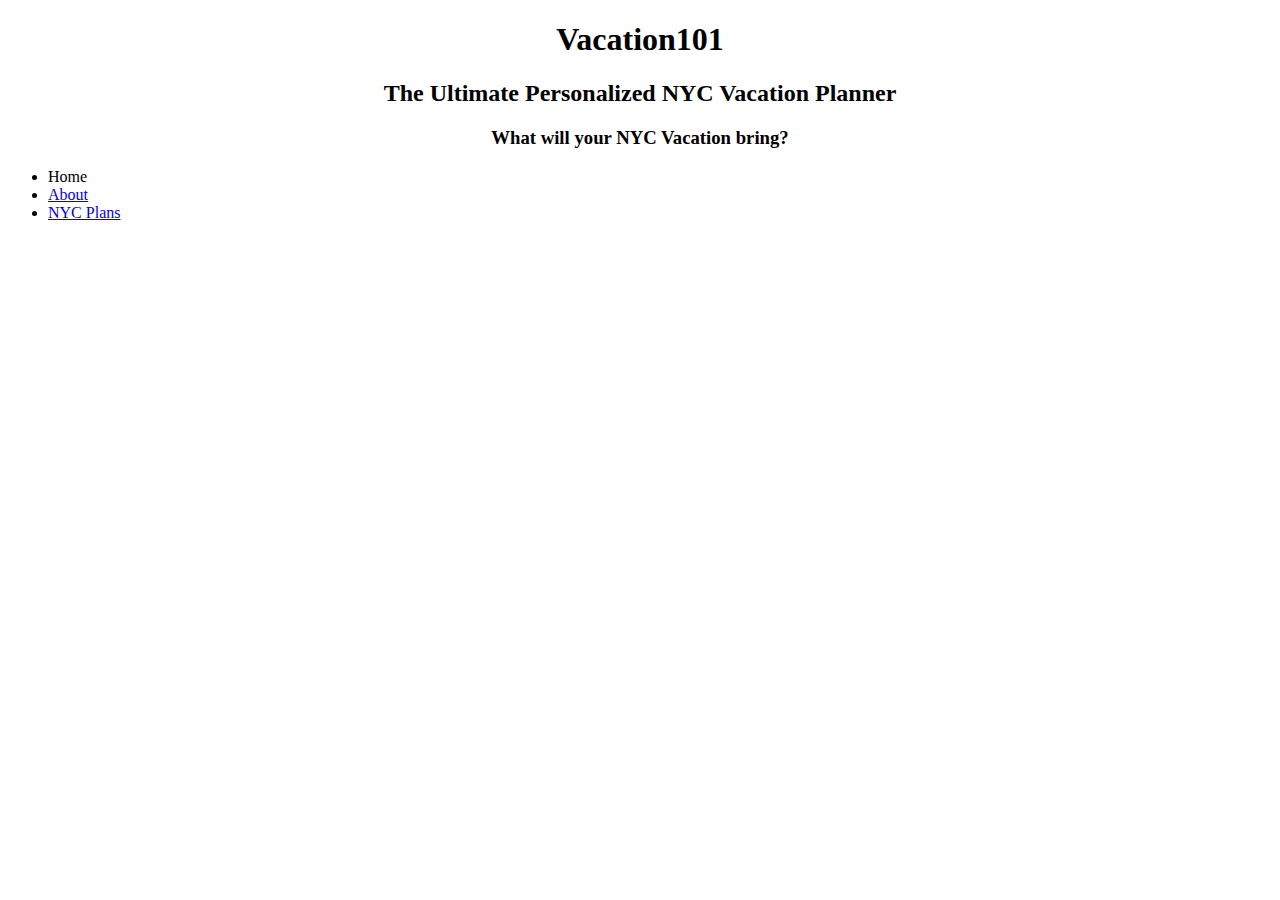
==== about.html @ 4278870c "Create about.html" ====
<!DOCTYPE html>
<html>

  <head>
    <meta charset='utf-8'>
    <meta http-equiv="X-UA-Compatible" content="chrome=1">
    <meta name="description" content="Vacation101 : The Ultimate Personalized Vacation NYC Planner ">

    <link rel="stylesheet" type="text/css" media="screen" href="stylesheets/stylesheet.css">
    <script src="main.js"></script>

    <title>Vacation101</title>
  </head>

  <body>

    <!-- HEADER -->
    
    <div id="header_wrap" class="outer">
        <header class="inner">

          <Center><h1 id="project_title">Vacation101</h1></Center>
          <Center><h2 id="project_tagline">The Ultimate Personalized NYC Vacation Planner</h2></Center>
          <Center><h3 id="project_tagline">What will your NYC Vacation bring? </h3></Center>
        </header>
    </div>
    
    
     <nav>
  <ul class ="nav">
    <li><a hrf="index.html">Home</a></li>
    <li><a href="about.html">About</a></li>
    <li><a href="tables.html">NYC Plans</a></li>
  </ul>
</nav>  
   

    <!-- MAIN CONTENT -->
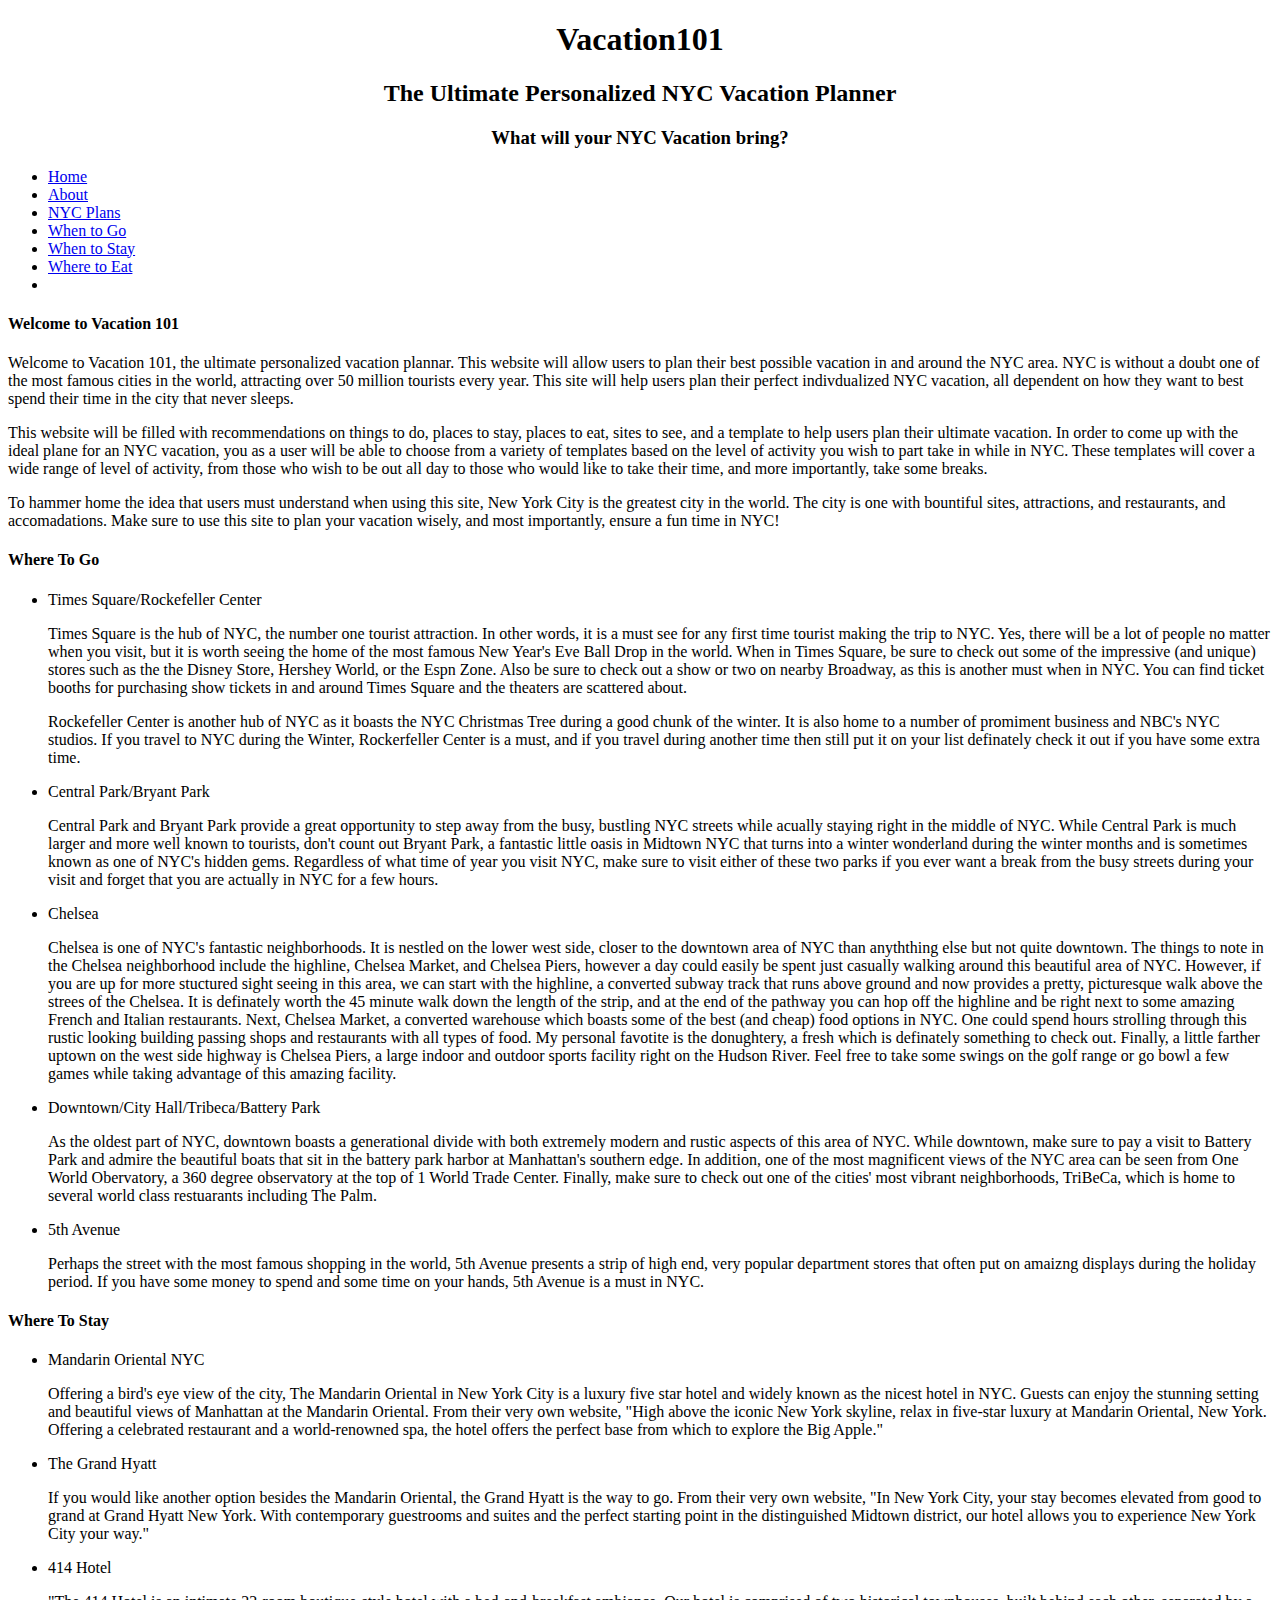
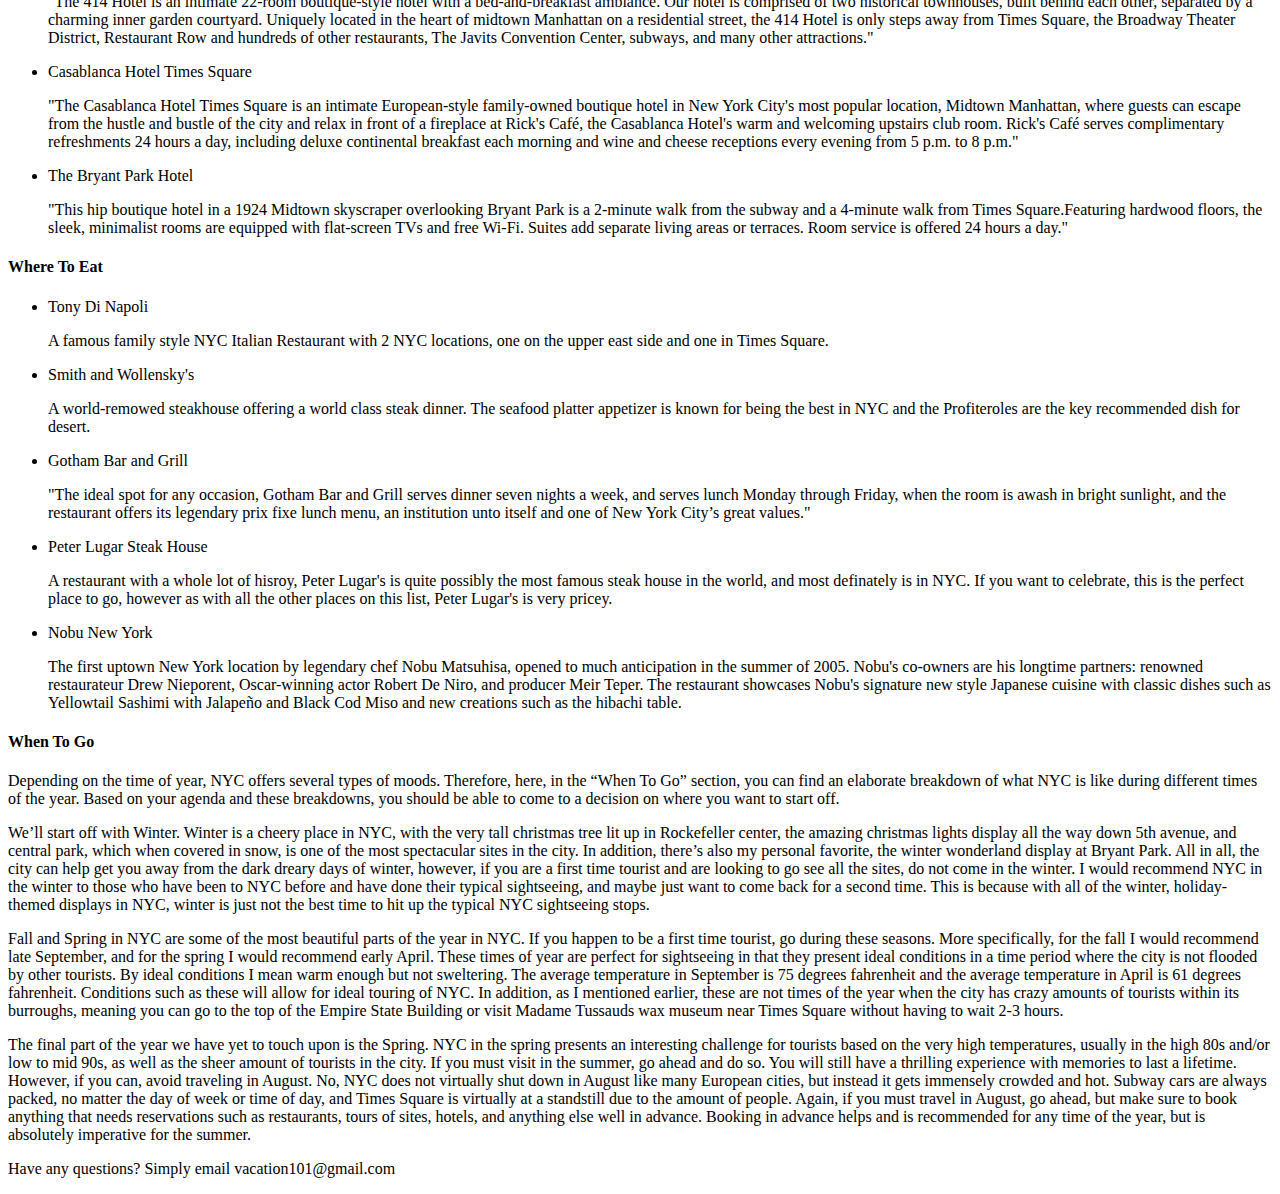
==== commit 26739467: "Update about.html" ====
--- a/about.html
+++ b/about.html
@@ -28,11 +28,87 @@
     
      <nav>
   <ul class ="nav">
-    <li><a hrf="index.html">Home</a></li>
+    <li><a href="index.html">Home</a></li>
     <li><a href="about.html">About</a></li>
     <li><a href="tables.html">NYC Plans</a></li>
+    <li><a href="when.html">When to Go</a></li>
+    <li><a href="hotels.html">When to Stay</a></li>
+    <li><a href="food.html">Where to Eat</a><li>
+    
+    
   </ul>
 </nav>  
    
 
     <!-- MAIN CONTENT -->
+    
+   <div id="main_content_wrap" class="outer">
+      <section id="main_content" class="inner">
+        <h4>
+<a id="Welcome to Vacation 101" class="anchor" href="#Welcome-To-Vacation-101" aria-hidden="true"><span aria-hidden="true" class="octicon octicon-link"></span></a>Welcome to Vacation 101</h4>
+
+<p>Welcome to Vacation 101, the ultimate personalized vacation plannar. This website will allow users to plan their best possible vacation in and around the NYC area. NYC is without a doubt one of the most famous cities in the world, attracting over 50 million tourists every year. This site will help users plan their perfect indivdualized NYC vacation, all dependent on how they want to best spend their time in the city that never sleeps.</p>
+<p>This website will be filled with recommendations on things to do, places to stay, places to eat, sites to see, and a template to help users plan their ultimate vacation. In order to come up with the ideal plane for an NYC vacation, you as a user will be able to choose from a variety of templates based on the level of activity you wish to part take in while in NYC. These templates will cover a wide range of level of activity, from those who wish to be out all day to those who would like to take their time, and more importantly, take some breaks. </p>
+<p>To hammer home the idea that users must understand when using this site, New York City is the greatest city in the world. The city is one with bountiful sites, attractions, and restaurants, and accomadations. Make sure to use this site to plan your vacation wisely, and most importantly, ensure a fun time in NYC!</p>
+
+<h4>
+<a id="Where To Go" class="anchor" href="#Where-To-Go" aria-hidden="true"><span aria-hidden="true" class="octicon octicon-link"></span></a>Where To Go</h4>
+
+<ul style="list-style-type:disc">
+  <li>Times Square/Rockefeller Center</li>
+  <p>Times Square is the hub of NYC, the number one tourist attraction. In other words, it is a must see for any first time tourist making the trip to NYC. Yes, there will be a lot of people no matter when you visit, but it is worth seeing the home of the most famous New Year's Eve Ball Drop in the world. When in Times Square, be sure to check out some of the impressive (and unique) stores such as the the Disney Store, Hershey World, or the Espn Zone. Also be sure to check out a show or two on nearby Broadway, as this is another must when in NYC. You can find ticket booths for purchasing show tickets in and around Times Square and the theaters are scattered about.</p>
+  <p>Rockefeller Center is another hub of NYC as it boasts the NYC Christmas Tree during a good chunk of the winter. It is also home to a number of promiment business and NBC's NYC studios. If you travel to NYC during the Winter, Rockerfeller Center is a must, and if you travel during another time then still put it on your list definately check it out if you have some extra time.</p>
+  <li>Central Park/Bryant Park</li>
+  <p>Central Park and Bryant Park provide a great opportunity to step away from the busy, bustling NYC streets while acually staying right in the middle of NYC. While Central Park is much larger and more well known to tourists, don't count out Bryant Park, a fantastic little oasis in Midtown NYC that turns into a winter wonderland during the winter months and is sometimes known as one of NYC's hidden gems. Regardless of what time of year you visit NYC, make sure to visit either of these two parks if you ever want a break from the busy streets during your visit and forget that you are actually in NYC for a few hours.</p>
+  <li>Chelsea</li>
+  <p>Chelsea is one of NYC's fantastic neighborhoods. It is nestled on the lower west side, closer to the downtown area of NYC than anyththing else but not quite downtown. The things to note in the Chelsea neighborhood include the highline, Chelsea Market, and Chelsea Piers, however a day could easily be spent just casually walking around this beautiful area of NYC. However, if you are up for more stuctured sight seeing in this area, we can start with the highline, a converted subway track that runs above ground and now provides a pretty, picturesque walk above the strees of the Chelsea. It is definately worth the 45 minute walk down the length of the strip, and at the end of the pathway you can hop off the highline and be right next to some amazing French and Italian restaurants. Next, Chelsea Market, a converted warehouse which boasts some of the best (and cheap) food options in NYC. One could spend hours strolling through this rustic looking building passing shops and restaurants with all types of food. My personal favotite is the donughtery, a fresh which is definately something to check out. Finally, a little farther uptown on the west side highway is Chelsea Piers, a large indoor and outdoor sports facility right on the Hudson River. Feel free to take some swings on the golf range or go bowl a few games while taking advantage of this amazing facility.</p>
+  <li>Downtown/City Hall/Tribeca/Battery Park</li>
+  <p>As the oldest part of NYC, downtown boasts a generational divide with both extremely modern and rustic aspects of this area of NYC. While downtown, make sure to pay a visit to Battery Park and admire the beautiful boats that sit in the battery park harbor at Manhattan's southern edge. In addition, one of the most magnificent views of the NYC area can be seen from One World Obervatory, a 360 degree observatory at the top of 1 World Trade Center. Finally, make sure to check out one of the cities' most vibrant neighborhoods, TriBeCa, which is home to several world class restuarants including The Palm.</p>
+  <li>5th Avenue</li>
+  <p>Perhaps the street with the most famous shopping in the world, 5th Avenue presents a strip of high end, very popular department stores that often put on amaizng displays during the holiday period. If you have some money to spend and some time on your hands, 5th Avenue is a must in NYC.</p>
+</ul>
+        
+<h4>
+<a id="Where To Stay" class="anchor" href="#Where-To-Stay" aria-hidden="true"><span aria-hidden="true" class="octicon octicon-link"></span></a>Where To Stay</h4>
+
+<ul style="list-style-type:disc">
+  <li>Mandarin Oriental NYC</li>
+  <p>Offering a bird's eye view of the city, The Mandarin Oriental in New York City is a luxury five star hotel and widely known as the nicest hotel in NYC. Guests can enjoy the stunning setting and beautiful views of Manhattan at the Mandarin Oriental. From their very own website, "High above the iconic New York skyline, relax in five-star luxury at Mandarin Oriental, New York. Offering a celebrated restaurant and a world-renowned spa, the hotel offers the perfect base from which to explore the Big Apple."</p>
+  <li>The Grand Hyatt</li>
+  <p> If you would like another option besides the Mandarin Oriental, the Grand Hyatt is the way to go. From their very own website, "In New York City, your stay becomes elevated from good to grand at Grand Hyatt New York. With contemporary guestrooms and suites and the perfect starting point in the distinguished Midtown district, our hotel allows you to experience New York City your way."</p>
+  <li>414 Hotel</li>
+  <p>"The 414 Hotel is an intimate 22-room boutique-style hotel with a bed-and-breakfast ambiance.  Our hotel is comprised of two historical townhouses, built behind each other, separated by a charming inner garden courtyard. Uniquely located in the heart of midtown Manhattan on a residential street, the 414 Hotel is only steps away from Times Square, the Broadway Theater District, Restaurant Row and hundreds of other restaurants, The Javits Convention Center, subways, and many other attractions."</p>
+  <li>Casablanca Hotel Times Square</li>
+  <p>"The Casablanca Hotel Times Square is an intimate European-style family-owned boutique hotel in New York City's most popular location, Midtown Manhattan, where guests can escape from the hustle and bustle of the city and relax in front of a fireplace at Rick's Café, the Casablanca Hotel's warm and welcoming upstairs club room. Rick's Café serves complimentary refreshments 24 hours a day, including deluxe continental breakfast each morning and wine and cheese receptions every evening from 5 p.m. to 8 p.m."</p>
+  <li>The Bryant Park Hotel</li>
+  <p>"This hip boutique hotel in a 1924 Midtown skyscraper overlooking Bryant Park is a 2-minute walk from the subway and a 4-minute walk from Times Square.Featuring hardwood floors, the sleek, minimalist rooms are equipped with flat-screen TVs and free Wi-Fi. Suites add separate living areas or terraces. Room service is offered 24 hours a day."</p>
+</ul>
+        
+<h4>
+<a id="Where To Eat" class="anchor" href="#Where-To-Eat" aria-hidden="true"><span aria-hidden="true" class="octicon octicon-link"></span></a>Where To Eat</h4>   
+
+<ul style="list-style-type:disc">
+  <li>Tony Di Napoli</li>
+  <p>A famous family style NYC Italian Restaurant with 2 NYC locations, one on the upper east side and one in Times Square.</p>
+  <li>Smith and Wollensky's</li>
+  <p>A world-remowed steakhouse offering a world class steak dinner. The seafood platter appetizer is known for being the best in NYC and the Profiteroles are the key recommended dish for desert.</p>
+  <li>Gotham Bar and Grill</li>
+  <p>"The ideal spot for any occasion, Gotham Bar and Grill serves dinner seven nights a week, and serves lunch Monday through Friday, when the room is awash in bright sunlight, and the restaurant offers its legendary prix fixe lunch menu, an institution unto itself and one of New York City’s great values."</p>
+  <li>Peter Lugar Steak House</li>
+  <p>A restaurant with a whole lot of hisroy, Peter Lugar's is quite possibly the most famous steak house in the world, and most definately is in NYC. If you want to celebrate, this is the perfect place to go, however as with all the other places on this list, Peter Lugar's is very pricey.</p>
+  <li>Nobu New York</li>
+  <p>The first uptown New York location by legendary chef Nobu Matsuhisa, opened to much anticipation in the summer of 2005. Nobu's co-owners are his longtime partners: renowned restaurateur Drew Nieporent, Oscar-winning actor Robert De Niro, and producer Meir Teper. The restaurant showcases Nobu's signature new style Japanese cuisine with classic dishes such as Yellowtail Sashimi with Jalapeño and Black Cod Miso and new creations such as the hibachi table.</p>
+</ul>      
+        
+<h4>
+<a id="When To Go" class="anchor" href="#When-To-Go" aria-hidden="true"><span aria-hidden="true" class="octicon octicon-link"></span></a>When To Go</h4>  
+ 
+<p>Depending on the time of year, NYC offers several types of moods. Therefore, here, in the “When To Go” section, you can find an elaborate breakdown of what NYC is like during different times of the year. Based on your agenda and these breakdowns, you should be able to come to a decision on where you want to start off.</p>
+<p>We’ll start off with Winter. Winter is a cheery place in NYC, with the very tall christmas tree lit up in Rockefeller center, the amazing christmas lights display all the way down 5th avenue, and central park, which when covered in snow,  is one of the most spectacular sites in the city. In addition, there’s also my personal favorite, the winter wonderland display at Bryant Park. All in all, the city can help get you away from the dark dreary days of winter, however, if you are a first time tourist and are looking to go see all the sites, do not come in the winter. I would recommend NYC in the winter to those who have been to NYC before and have done their typical sightseeing, and maybe just want to come back for a second time. This is because with all of the winter, holiday-themed displays in NYC, winter is just not the best time to hit up the typical NYC sightseeing stops.</p>
+<p>Fall and Spring in NYC are some of the most beautiful parts of the year in NYC. If you happen to be a first time tourist, go during these seasons. More specifically, for the fall I would recommend late September, and for the spring I would recommend early April. These times of year are perfect for sightseeing in that they present ideal conditions in a time period where the city is not flooded by other tourists. By ideal conditions I mean warm enough but not sweltering. The average temperature in September is 75 degrees fahrenheit and the average temperature in April is 61 degrees fahrenheit. Conditions such as these will allow for ideal touring of NYC. In addition, as I mentioned earlier, these are not times of the year when the city has crazy amounts of tourists within its burroughs, meaning you can go to the top of the Empire State Building or visit Madame Tussauds wax museum near Times Square without having to wait 2-3 hours.</p>
+<p>The final part of the year we have yet to touch upon is the Spring. NYC in the spring presents an interesting challenge for tourists based on the very high temperatures, usually in the high 80s and/or low to mid 90s, as well as the sheer amount of tourists in the city. If you must visit in the summer, go ahead and do so. You will still have a thrilling experience with memories to last a lifetime. However, if you can, avoid traveling in August. No, NYC does not virtually shut down in August like many European cities, but instead it gets immensely crowded and hot. Subway cars are always packed, no matter the day of week or time of day, and Times Square is virtually at a standstill due to the amount of people. Again, if you must travel in August, go ahead, but make sure to book anything that needs reservations such as restaurants, tours of sites, hotels, and anything else well in advance. Booking in advance helps and is recommended for any time of the year, but is absolutely imperative for the summer.</p>
+     
+<p>Have any questions? Simply email vacation101@gmail.com </p>
+      </section>
+    </div>    
+
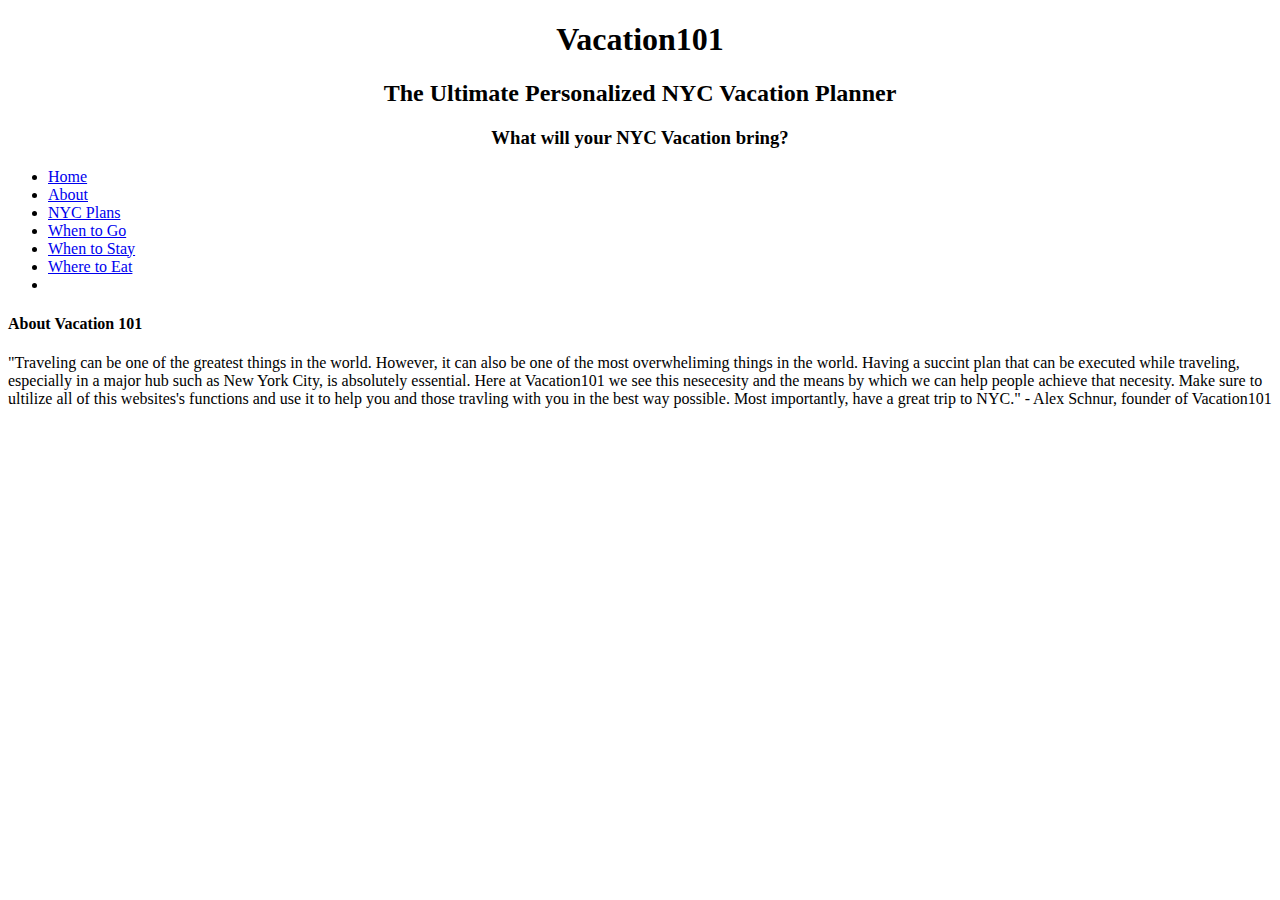
==== commit 01edae06: "Update about.html" ====
--- a/about.html
+++ b/about.html
@@ -45,70 +45,14 @@
    <div id="main_content_wrap" class="outer">
       <section id="main_content" class="inner">
         <h4>
-<a id="Welcome to Vacation 101" class="anchor" href="#Welcome-To-Vacation-101" aria-hidden="true"><span aria-hidden="true" class="octicon octicon-link"></span></a>Welcome to Vacation 101</h4>
+<a id="About Vacation 101" class="anchor" href="#About-Vacation-101" aria-hidden="true"><span aria-hidden="true" class="octicon octicon-link"></span></a>About Vacation 101</h4>
 
-<p>Welcome to Vacation 101, the ultimate personalized vacation plannar. This website will allow users to plan their best possible vacation in and around the NYC area. NYC is without a doubt one of the most famous cities in the world, attracting over 50 million tourists every year. This site will help users plan their perfect indivdualized NYC vacation, all dependent on how they want to best spend their time in the city that never sleeps.</p>
-<p>This website will be filled with recommendations on things to do, places to stay, places to eat, sites to see, and a template to help users plan their ultimate vacation. In order to come up with the ideal plane for an NYC vacation, you as a user will be able to choose from a variety of templates based on the level of activity you wish to part take in while in NYC. These templates will cover a wide range of level of activity, from those who wish to be out all day to those who would like to take their time, and more importantly, take some breaks. </p>
-<p>To hammer home the idea that users must understand when using this site, New York City is the greatest city in the world. The city is one with bountiful sites, attractions, and restaurants, and accomadations. Make sure to use this site to plan your vacation wisely, and most importantly, ensure a fun time in NYC!</p>
-
-<h4>
-<a id="Where To Go" class="anchor" href="#Where-To-Go" aria-hidden="true"><span aria-hidden="true" class="octicon octicon-link"></span></a>Where To Go</h4>
-
-<ul style="list-style-type:disc">
-  <li>Times Square/Rockefeller Center</li>
-  <p>Times Square is the hub of NYC, the number one tourist attraction. In other words, it is a must see for any first time tourist making the trip to NYC. Yes, there will be a lot of people no matter when you visit, but it is worth seeing the home of the most famous New Year's Eve Ball Drop in the world. When in Times Square, be sure to check out some of the impressive (and unique) stores such as the the Disney Store, Hershey World, or the Espn Zone. Also be sure to check out a show or two on nearby Broadway, as this is another must when in NYC. You can find ticket booths for purchasing show tickets in and around Times Square and the theaters are scattered about.</p>
-  <p>Rockefeller Center is another hub of NYC as it boasts the NYC Christmas Tree during a good chunk of the winter. It is also home to a number of promiment business and NBC's NYC studios. If you travel to NYC during the Winter, Rockerfeller Center is a must, and if you travel during another time then still put it on your list definately check it out if you have some extra time.</p>
-  <li>Central Park/Bryant Park</li>
-  <p>Central Park and Bryant Park provide a great opportunity to step away from the busy, bustling NYC streets while acually staying right in the middle of NYC. While Central Park is much larger and more well known to tourists, don't count out Bryant Park, a fantastic little oasis in Midtown NYC that turns into a winter wonderland during the winter months and is sometimes known as one of NYC's hidden gems. Regardless of what time of year you visit NYC, make sure to visit either of these two parks if you ever want a break from the busy streets during your visit and forget that you are actually in NYC for a few hours.</p>
-  <li>Chelsea</li>
-  <p>Chelsea is one of NYC's fantastic neighborhoods. It is nestled on the lower west side, closer to the downtown area of NYC than anyththing else but not quite downtown. The things to note in the Chelsea neighborhood include the highline, Chelsea Market, and Chelsea Piers, however a day could easily be spent just casually walking around this beautiful area of NYC. However, if you are up for more stuctured sight seeing in this area, we can start with the highline, a converted subway track that runs above ground and now provides a pretty, picturesque walk above the strees of the Chelsea. It is definately worth the 45 minute walk down the length of the strip, and at the end of the pathway you can hop off the highline and be right next to some amazing French and Italian restaurants. Next, Chelsea Market, a converted warehouse which boasts some of the best (and cheap) food options in NYC. One could spend hours strolling through this rustic looking building passing shops and restaurants with all types of food. My personal favotite is the donughtery, a fresh which is definately something to check out. Finally, a little farther uptown on the west side highway is Chelsea Piers, a large indoor and outdoor sports facility right on the Hudson River. Feel free to take some swings on the golf range or go bowl a few games while taking advantage of this amazing facility.</p>
-  <li>Downtown/City Hall/Tribeca/Battery Park</li>
-  <p>As the oldest part of NYC, downtown boasts a generational divide with both extremely modern and rustic aspects of this area of NYC. While downtown, make sure to pay a visit to Battery Park and admire the beautiful boats that sit in the battery park harbor at Manhattan's southern edge. In addition, one of the most magnificent views of the NYC area can be seen from One World Obervatory, a 360 degree observatory at the top of 1 World Trade Center. Finally, make sure to check out one of the cities' most vibrant neighborhoods, TriBeCa, which is home to several world class restuarants including The Palm.</p>
-  <li>5th Avenue</li>
-  <p>Perhaps the street with the most famous shopping in the world, 5th Avenue presents a strip of high end, very popular department stores that often put on amaizng displays during the holiday period. If you have some money to spend and some time on your hands, 5th Avenue is a must in NYC.</p>
-</ul>
+<p>"Traveling can be one of the greatest things in the world. However, it can also be one of the most overwheliming things in the world. Having a succint plan that can be executed while traveling, especially in a major hub such as New York City, is absolutely essential. Here at Vacation101 we see this nesecesity and the means by which we can help people achieve that necesity. Make sure to ultilize all of this websites's functions and use it to help you and those travling with you in the best way possible. Most importantly, have a great trip to NYC." - Alex Schnur, founder of Vacation101 </p>
         
-<h4>
-<a id="Where To Stay" class="anchor" href="#Where-To-Stay" aria-hidden="true"><span aria-hidden="true" class="octicon octicon-link"></span></a>Where To Stay</h4>
-
-<ul style="list-style-type:disc">
-  <li>Mandarin Oriental NYC</li>
-  <p>Offering a bird's eye view of the city, The Mandarin Oriental in New York City is a luxury five star hotel and widely known as the nicest hotel in NYC. Guests can enjoy the stunning setting and beautiful views of Manhattan at the Mandarin Oriental. From their very own website, "High above the iconic New York skyline, relax in five-star luxury at Mandarin Oriental, New York. Offering a celebrated restaurant and a world-renowned spa, the hotel offers the perfect base from which to explore the Big Apple."</p>
-  <li>The Grand Hyatt</li>
-  <p> If you would like another option besides the Mandarin Oriental, the Grand Hyatt is the way to go. From their very own website, "In New York City, your stay becomes elevated from good to grand at Grand Hyatt New York. With contemporary guestrooms and suites and the perfect starting point in the distinguished Midtown district, our hotel allows you to experience New York City your way."</p>
-  <li>414 Hotel</li>
-  <p>"The 414 Hotel is an intimate 22-room boutique-style hotel with a bed-and-breakfast ambiance.  Our hotel is comprised of two historical townhouses, built behind each other, separated by a charming inner garden courtyard. Uniquely located in the heart of midtown Manhattan on a residential street, the 414 Hotel is only steps away from Times Square, the Broadway Theater District, Restaurant Row and hundreds of other restaurants, The Javits Convention Center, subways, and many other attractions."</p>
-  <li>Casablanca Hotel Times Square</li>
-  <p>"The Casablanca Hotel Times Square is an intimate European-style family-owned boutique hotel in New York City's most popular location, Midtown Manhattan, where guests can escape from the hustle and bustle of the city and relax in front of a fireplace at Rick's Café, the Casablanca Hotel's warm and welcoming upstairs club room. Rick's Café serves complimentary refreshments 24 hours a day, including deluxe continental breakfast each morning and wine and cheese receptions every evening from 5 p.m. to 8 p.m."</p>
-  <li>The Bryant Park Hotel</li>
-  <p>"This hip boutique hotel in a 1924 Midtown skyscraper overlooking Bryant Park is a 2-minute walk from the subway and a 4-minute walk from Times Square.Featuring hardwood floors, the sleek, minimalist rooms are equipped with flat-screen TVs and free Wi-Fi. Suites add separate living areas or terraces. Room service is offered 24 hours a day."</p>
-</ul>
-        
-<h4>
-<a id="Where To Eat" class="anchor" href="#Where-To-Eat" aria-hidden="true"><span aria-hidden="true" class="octicon octicon-link"></span></a>Where To Eat</h4>   
-
-<ul style="list-style-type:disc">
-  <li>Tony Di Napoli</li>
-  <p>A famous family style NYC Italian Restaurant with 2 NYC locations, one on the upper east side and one in Times Square.</p>
-  <li>Smith and Wollensky's</li>
-  <p>A world-remowed steakhouse offering a world class steak dinner. The seafood platter appetizer is known for being the best in NYC and the Profiteroles are the key recommended dish for desert.</p>
-  <li>Gotham Bar and Grill</li>
-  <p>"The ideal spot for any occasion, Gotham Bar and Grill serves dinner seven nights a week, and serves lunch Monday through Friday, when the room is awash in bright sunlight, and the restaurant offers its legendary prix fixe lunch menu, an institution unto itself and one of New York City’s great values."</p>
-  <li>Peter Lugar Steak House</li>
-  <p>A restaurant with a whole lot of hisroy, Peter Lugar's is quite possibly the most famous steak house in the world, and most definately is in NYC. If you want to celebrate, this is the perfect place to go, however as with all the other places on this list, Peter Lugar's is very pricey.</p>
-  <li>Nobu New York</li>
-  <p>The first uptown New York location by legendary chef Nobu Matsuhisa, opened to much anticipation in the summer of 2005. Nobu's co-owners are his longtime partners: renowned restaurateur Drew Nieporent, Oscar-winning actor Robert De Niro, and producer Meir Teper. The restaurant showcases Nobu's signature new style Japanese cuisine with classic dishes such as Yellowtail Sashimi with Jalapeño and Black Cod Miso and new creations such as the hibachi table.</p>
-</ul>      
-        
-<h4>
-<a id="When To Go" class="anchor" href="#When-To-Go" aria-hidden="true"><span aria-hidden="true" class="octicon octicon-link"></span></a>When To Go</h4>  
- 
-<p>Depending on the time of year, NYC offers several types of moods. Therefore, here, in the “When To Go” section, you can find an elaborate breakdown of what NYC is like during different times of the year. Based on your agenda and these breakdowns, you should be able to come to a decision on where you want to start off.</p>
-<p>We’ll start off with Winter. Winter is a cheery place in NYC, with the very tall christmas tree lit up in Rockefeller center, the amazing christmas lights display all the way down 5th avenue, and central park, which when covered in snow,  is one of the most spectacular sites in the city. In addition, there’s also my personal favorite, the winter wonderland display at Bryant Park. All in all, the city can help get you away from the dark dreary days of winter, however, if you are a first time tourist and are looking to go see all the sites, do not come in the winter. I would recommend NYC in the winter to those who have been to NYC before and have done their typical sightseeing, and maybe just want to come back for a second time. This is because with all of the winter, holiday-themed displays in NYC, winter is just not the best time to hit up the typical NYC sightseeing stops.</p>
-<p>Fall and Spring in NYC are some of the most beautiful parts of the year in NYC. If you happen to be a first time tourist, go during these seasons. More specifically, for the fall I would recommend late September, and for the spring I would recommend early April. These times of year are perfect for sightseeing in that they present ideal conditions in a time period where the city is not flooded by other tourists. By ideal conditions I mean warm enough but not sweltering. The average temperature in September is 75 degrees fahrenheit and the average temperature in April is 61 degrees fahrenheit. Conditions such as these will allow for ideal touring of NYC. In addition, as I mentioned earlier, these are not times of the year when the city has crazy amounts of tourists within its burroughs, meaning you can go to the top of the Empire State Building or visit Madame Tussauds wax museum near Times Square without having to wait 2-3 hours.</p>
-<p>The final part of the year we have yet to touch upon is the Spring. NYC in the spring presents an interesting challenge for tourists based on the very high temperatures, usually in the high 80s and/or low to mid 90s, as well as the sheer amount of tourists in the city. If you must visit in the summer, go ahead and do so. You will still have a thrilling experience with memories to last a lifetime. However, if you can, avoid traveling in August. No, NYC does not virtually shut down in August like many European cities, but instead it gets immensely crowded and hot. Subway cars are always packed, no matter the day of week or time of day, and Times Square is virtually at a standstill due to the amount of people. Again, if you must travel in August, go ahead, but make sure to book anything that needs reservations such as restaurants, tours of sites, hotels, and anything else well in advance. Booking in advance helps and is recommended for any time of the year, but is absolutely imperative for the summer.</p>
-     
-<p>Have any questions? Simply email vacation101@gmail.com </p>
       </section>
     </div>    
+    
+     </body>
+</html>
 
+
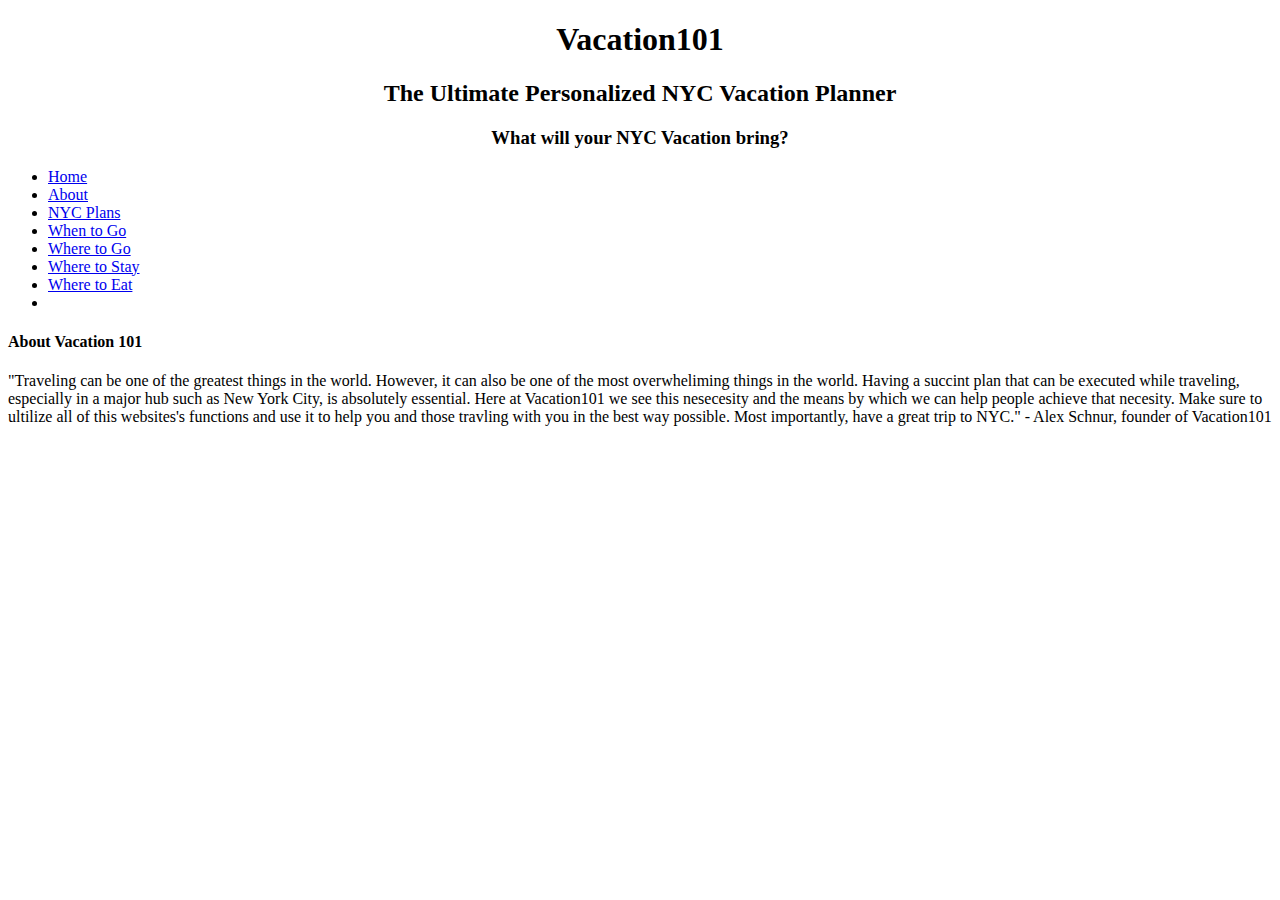
==== commit 4152a6f3: "Update about.html" ====
--- a/about.html
+++ b/about.html
@@ -32,7 +32,8 @@
     <li><a href="about.html">About</a></li>
     <li><a href="tables.html">NYC Plans</a></li>
     <li><a href="when.html">When to Go</a></li>
-    <li><a href="hotels.html">When to Stay</a></li>
+    <li><a href="where.html">Where to Go</a></li>
+    <li><a href="hotels.html">Where to Stay</a></li>
     <li><a href="food.html">Where to Eat</a><li>
     
     
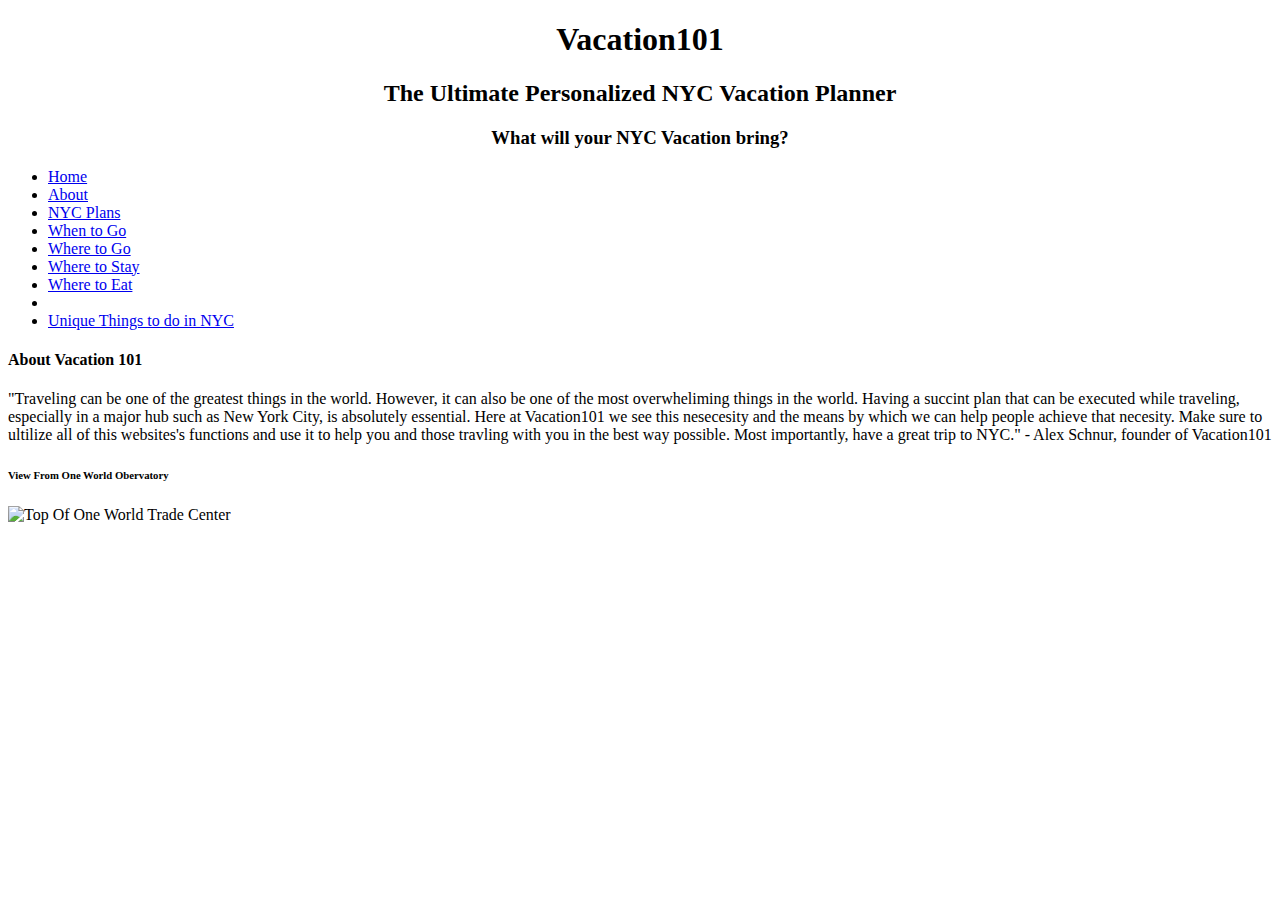
==== commit a850457a: "Update about.html" ====
--- a/about.html
+++ b/about.html
@@ -35,6 +35,7 @@
     <li><a href="where.html">Where to Go</a></li>
     <li><a href="hotels.html">Where to Stay</a></li>
     <li><a href="food.html">Where to Eat</a><li>
+    <li><a href="unique.html">Unique Things to do in NYC</a></li> 
     
     
   </ul>
@@ -50,7 +51,10 @@
 
 <p>"Traveling can be one of the greatest things in the world. However, it can also be one of the most overwheliming things in the world. Having a succint plan that can be executed while traveling, especially in a major hub such as New York City, is absolutely essential. Here at Vacation101 we see this nesecesity and the means by which we can help people achieve that necesity. Make sure to ultilize all of this websites's functions and use it to help you and those travling with you in the best way possible. Most importantly, have a great trip to NYC." - Alex Schnur, founder of Vacation101 </p>
         
-      </section>
+ <h6>View From One World Obervatory</h6>
+<img src="pic_mountain.jpg" alt="Top Of One World Trade Center" style="width:600px;height:600px;">
+     
+     </section>
     </div>    
     
      </body>
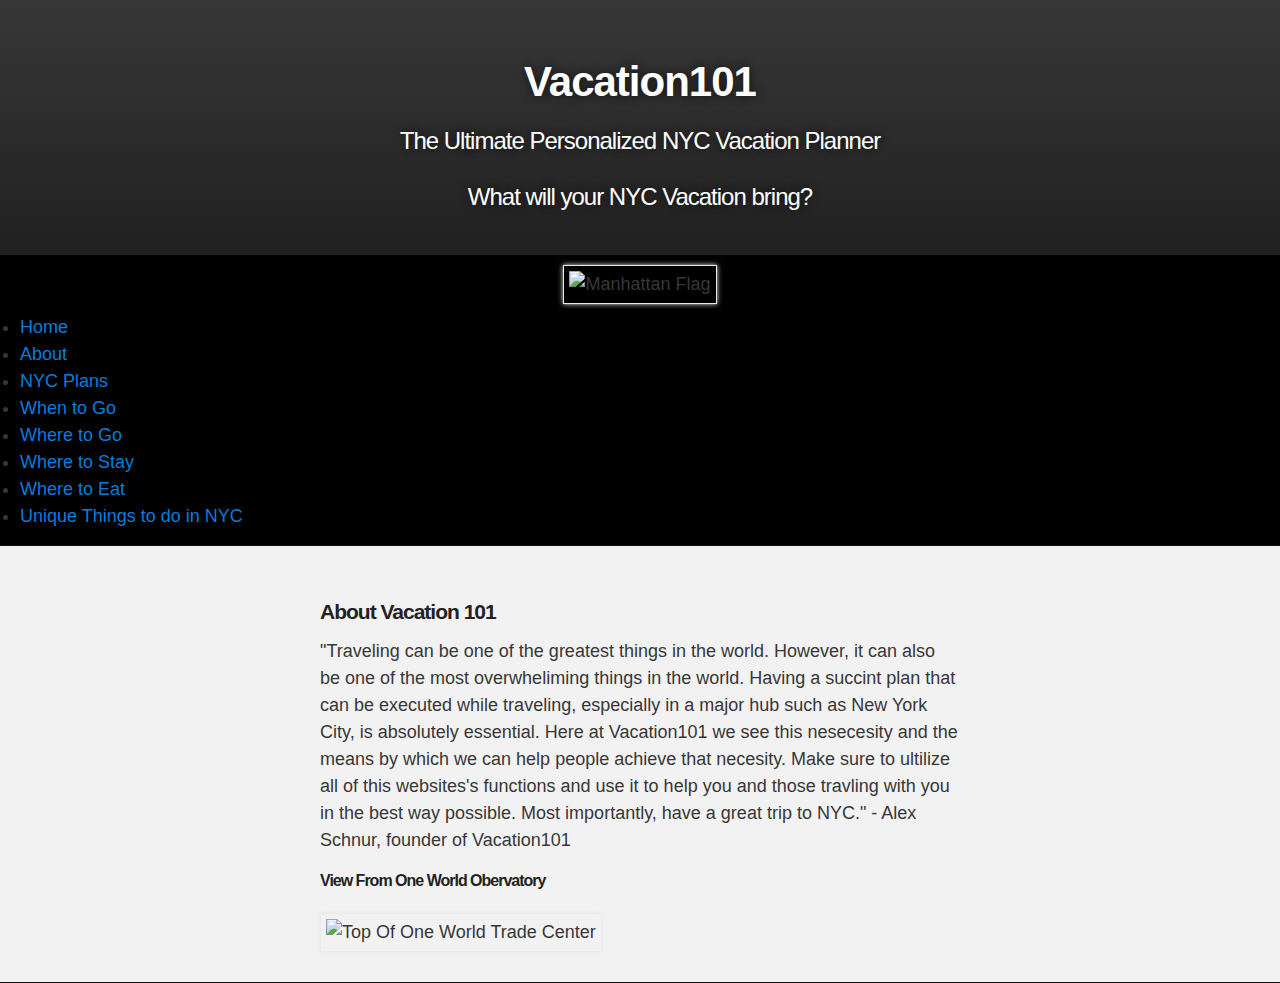
==== commit 364d4004: "Update about.html" ====
--- a/about.html
+++ b/about.html
@@ -25,6 +25,7 @@
         </header>
     </div>
     
+    <Center><img src="https://thumbs.dreamstime.com/t/travel-blackboard-words-chalk-83571055.jpg" alt="Manhattan Flag" style="width:400px;height:200px;"></Center>
     
      <nav>
   <ul class ="nav">
@@ -34,7 +35,7 @@
     <li><a href="when.html">When to Go</a></li>
     <li><a href="where.html">Where to Go</a></li>
     <li><a href="hotels.html">Where to Stay</a></li>
-    <li><a href="food.html">Where to Eat</a><li>
+    <li><a href="food.html">Where to Eat</a></li>
     <li><a href="unique.html">Unique Things to do in NYC</a></li> 
     
     
@@ -52,7 +53,7 @@
 <p>"Traveling can be one of the greatest things in the world. However, it can also be one of the most overwheliming things in the world. Having a succint plan that can be executed while traveling, especially in a major hub such as New York City, is absolutely essential. Here at Vacation101 we see this nesecesity and the means by which we can help people achieve that necesity. Make sure to ultilize all of this websites's functions and use it to help you and those travling with you in the best way possible. Most importantly, have a great trip to NYC." - Alex Schnur, founder of Vacation101 </p>
         
  <h6>View From One World Obervatory</h6>
-<img src="pic_mountain.jpg" alt="Top Of One World Trade Center" style="width:600px;height:600px;">
+<img src="https://s.yimg.com/ny/api/res/1.2/jravvVCdgXPglDTuLGmPRg--/YXBwaWQ9aGlnaGxhbmRlcjtzbT0xO3c9MTI4MDtoPTk2MDtpbD1wbGFuZQ--/http://media.zenfs.com/en_us/News/Reuters/2015-05-20T195007Z_1845333784_GF10000101985_RTRMADP_3_USA-NEW-YORK-WTC.JPG.cf.jpg" alt="Top Of One World Trade Center" style="width:600px;height:400px;">
      
      </section>
     </div>    
--- a/stylesheets/stylesheet.css
+++ b/stylesheets/stylesheet.css
@@ -0,0 +1,414 @@
+
+
+@import url(github-light.css);
+
+html, body, div, span, applet, object, iframe,
+h1, h2, h3, h4, h5, h6, p, blockquote, pre,
+a, abbr, acronym, address, big, cite, code,
+del, dfn, em, img, ins, kbd, q, s, samp,
+small, strike, strong, sub, sup, tt, var,
+b, u, i, center,
+dl, dt, dd, ol, ul, li,
+fieldset, form, label, legend,
+table, caption, tbody, tfoot, thead, tr, th, td,
+article, aside, canvas, details, embed,
+figure, figcaption, footer, header, hgroup,
+menu, nav, output, ruby, section, summary,
+time, mark, audio, video {
+  margin: 0;
+  padding: 0;
+  border: 0;
+  font: inherit;
+  vertical-align: baseline;
+}
+
+article, aside, details, figcaption, figure,
+footer, header, hgroup, menu, nav, section {
+  display: block;
+}
+
+ol, ul {
+  list-style: none;
+}
+
+table {
+  border-collapse: collapse;
+  border-spacing: 0;
+}
+
+
+body {
+  box-sizing: border-box;
+  color:#373737;
+  background: #000000;
+  font-size: 18px;
+  font-family: 'Myriad Pro', Calibri, Helvetica, Arial, sans-serif;
+  line-height: 1.5;
+  -webkit-font-smoothing: antialiased;
+}
+
+h1, h2, h3, h4, h5, h6 {
+  margin: 10px 0;
+  font-weight: 700;
+  color:#222222;
+  font-family: 'Lucida Grande', 'Calibri', Helvetica, Arial, sans-serif;
+  letter-spacing: -1px;
+}
+
+h1 {
+  font-size: 36px;
+  font-weight: 700;
+}
+
+h2 {
+  padding-bottom: 10px;
+  font-size: 32px;
+  background: url('../images/bg_hr.png') repeat-x bottom;
+}
+
+h3 {
+  font-size: 24px;
+}
+
+h4 {
+  font-size: 21px;
+}
+
+h5 {
+  font-size: 18px;
+}
+
+h6 {
+  font-size: 16px;
+}
+
+p {
+  margin: 10px 0 15px 0;
+}
+
+footer p {
+  color: #f2f2f2;
+}
+
+a {
+  text-decoration: none;
+  color: #007edf;
+  text-shadow: none;
+
+  transition: color 0.5s ease;
+  transition: text-shadow 0.5s ease;
+  -webkit-transition: color 0.5s ease;
+  -webkit-transition: text-shadow 0.5s ease;
+  -moz-transition: color 0.5s ease;
+  -moz-transition: text-shadow 0.5s ease;
+  -o-transition: color 0.5s ease;
+  -o-transition: text-shadow 0.5s ease;
+  -ms-transition: color 0.5s ease;
+  -ms-transition: text-shadow 0.5s ease;
+}
+
+a:hover, a:focus {text-decoration: underline;}
+
+footer a {
+  color: #F2F2F2;
+  text-decoration: underline;
+}
+
+em {
+  font-style: italic;
+}
+
+strong {
+  font-weight: bold;
+}
+
+img {
+  position: relative;
+  margin: 0 auto;
+  max-width: 739px;
+  padding: 5px;
+  margin: 10px 0 10px 0;
+  border: 1px solid #ebebeb;
+
+  box-shadow: 0 0 5px #ebebeb;
+  -webkit-box-shadow: 0 0 5px #ebebeb;
+  -moz-box-shadow: 0 0 5px #ebebeb;
+  -o-box-shadow: 0 0 5px #ebebeb;
+  -ms-box-shadow: 0 0 5px #ebebeb;
+}
+
+p img {
+  display: inline;
+  margin: 0;
+  padding: 0;
+  vertical-align: middle;
+  text-align: center;
+  border: none;
+}
+
+pre, code {
+  width: 100%;
+  color: #222;
+  background-color: #fff;
+
+  font-family: Monaco, "Bitstream Vera Sans Mono", "Lucida Console", Terminal, monospace;
+  font-size: 14px;
+
+  border-radius: 2px;
+  -moz-border-radius: 2px;
+  -webkit-border-radius: 2px;
+}
+
+pre {
+  width: 100%;
+  padding: 10px;
+  box-shadow: 0 0 10px rgba(0,0,0,.1);
+  overflow: auto;
+}
+
+code {
+  padding: 3px;
+  margin: 0 3px;
+  box-shadow: 0 0 10px rgba(0,0,0,.1);
+}
+
+pre code {
+  display: block;
+  box-shadow: none;
+}
+
+blockquote {
+  color: #666;
+  margin-bottom: 20px;
+  padding: 0 0 0 20px;
+  border-left: 3px solid #bbb;
+}
+
+
+ul, ol, dl {
+  margin-bottom: 15px
+}
+
+ul {
+  list-style-position: inside;
+  list-style: disc;
+  padding-left: 20px;
+}
+
+ol {
+  list-style-position: inside;
+  list-style: decimal;
+  padding-left: 20px;
+}
+
+dl dt {
+  font-weight: bold;
+}
+
+dl dd {
+  padding-left: 20px;
+  font-style: italic;
+}
+
+dl p {
+  padding-left: 20px;
+  font-style: italic;
+}
+
+hr {
+  height: 1px;
+  margin-bottom: 5px;
+  border: none;
+  background: url('../images/bg_hr.png') repeat-x center;
+}
+
+table {
+  border: 1px solid #373737;
+  margin-bottom: 20px;
+  text-align: left;
+ }
+
+th {
+  font-family: 'Lucida Grande', 'Helvetica Neue', Helvetica, Arial, sans-serif;
+  padding: 10px;
+  background: #373737;
+  color: #fff;
+ }
+
+td {
+  padding: 10px;
+  border: 1px solid #373737;
+ }
+
+form {
+  background: #f2f2f2;
+  padding: 20px;
+}
+
+/*******************************************************************************
+Full-Width Styles
+*******************************************************************************/
+
+.outer {
+  width: 100%;
+}
+
+.inner {
+  position: relative;
+  max-width: 640px;
+  padding: 20px 10px;
+  margin: 0 auto;
+}
+
+#forkme_banner {
+  display: block;
+  position: absolute;
+  top:0;
+  right: 10px;
+  z-index: 10;
+  padding: 10px 50px 10px 10px;
+  color: #fff;
+  background: url('../images/blacktocat.png') #0090ff no-repeat 95% 50%;
+  font-weight: 700;
+  box-shadow: 0 0 10px rgba(0,0,0,.5);
+  border-bottom-left-radius: 2px;
+  border-bottom-right-radius: 2px;
+}
+
+#header_wrap {
+  background: #212121;
+  background: -moz-linear-gradient(top, #373737, #212121);
+  background: -webkit-linear-gradient(top, #373737, #212121);
+  background: -ms-linear-gradient(top, #373737, #212121);
+  background: -o-linear-gradient(top, #373737, #212121);
+  background: linear-gradient(top, #373737, #212121);
+}
+
+#header_wrap .inner {
+  padding: 50px 10px 30px 10px;
+}
+
+#project_title {
+  margin: 0;
+  color: #fff;
+  font-size: 42px;
+  font-weight: 700;
+  text-shadow: #111 0px 0px 10px;
+}
+
+#project_tagline {
+  color: #fff;
+  font-size: 24px;
+  font-weight: 300;
+  background: none;
+  text-shadow: #111 0px 0px 10px;
+}
+
+#downloads {
+  position: absolute;
+  width: 210px;
+  z-index: 10;
+  bottom: -40px;
+  right: 0;
+  height: 70px;
+  background: url('../images/icon_download.png') no-repeat 0% 90%;
+}
+
+.zip_download_link {
+  display: block;
+  float: right;
+  width: 90px;
+  height:70px;
+  text-indent: -5000px;
+  overflow: hidden;
+  background: url(../images/sprite_download.png) no-repeat bottom left;
+}
+
+.tar_download_link {
+  display: block;
+  float: right;
+  width: 90px;
+  height:70px;
+  text-indent: -5000px;
+  overflow: hidden;
+  background: url(../images/sprite_download.png) no-repeat bottom right;
+  margin-left: 10px;
+}
+
+.zip_download_link:hover {
+  background: url(../images/sprite_download.png) no-repeat top left;
+}
+
+.tar_download_link:hover {
+  background: url(../images/sprite_download.png) no-repeat top right;
+}
+
+#main_content_wrap {
+  background: #f2f2f2;
+  border-top: 1px solid #111;
+  border-bottom: 1px solid #111;
+}
+
+#main_content {
+  padding-top: 40px;
+}
+
+#footer_wrap {
+  background: #212121;
+}
+
+
+
+/*******************************************************************************
+Small Device Styles
+*******************************************************************************/
+
+@media screen and (max-width: 480px) {
+  body {
+    font-size:14px;
+  }
+
+  #downloads {
+    display: none;
+  }
+
+  .inner {
+    min-width: 320px;
+    max-width: 480px;
+  }
+
+  #project_title {
+  font-size: 32px;
+  }
+
+  h1 {
+    font-size: 28px;
+  }
+
+  h2 {
+    font-size: 24px;
+  }
+
+  h3 {
+    font-size: 21px;
+  }
+
+  h4 {
+    font-size: 18px;
+  }
+
+  h5 {
+    font-size: 14px;
+  }
+
+  h6 {
+    font-size: 12px;
+  }
+
+  code, pre {
+    min-width: 320px;
+    max-width: 480px;
+    font-size: 11px;
+  }
+
+}
